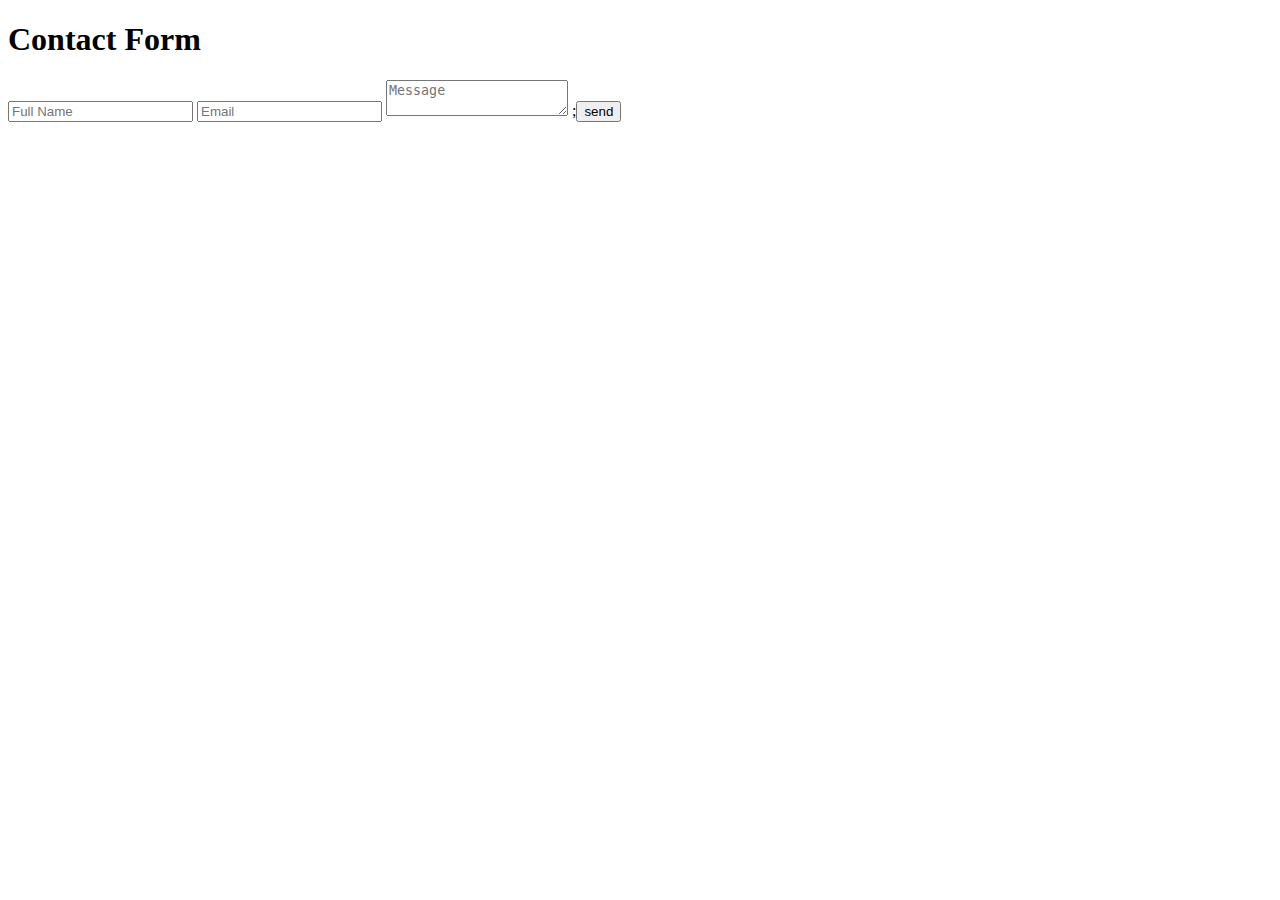
==== index.html @ 702a9852 "Add files via upload" ====
<!DOCTYPE html>
<html lang="en">
<head>
     <meta charset="UTF-8">
	 <meta http-equiv="X-UA-Compatible" content="IE=edge">
	 <meta name="viewport" content="width=device-width, initial-scale=1.0">
	 <title>HTML Contact Form Submission</title>
	 <link rel="stylesheet" href="./style.css">
</head>
<body>

     <div class="container">	 
	      <h1>Contact Form</h1>
		  <form action="https://formsubmit.co/d032a66d4dbeebd61b9a0c402cd5da27" method="POST">
		      <!-- Honeypot -->
			  <input type="text" name="_honey" style="display: none;">
			  
			  <!-- Disabled Captcha-->
			  <input type="hidden" name="_captcha" value="false">
			  
		      <input type="text" name="Name" placeholder="Full Name" required></input>
			  <input type="email" name="Email" placeholder="Email" required></input>
			  <textarea name="Message" placeholder="Message" required></textarea>
			  ;<button type="submit">send</button>
			  
			 
          
		  </form>
	 </div>
	 
</body>
</html>
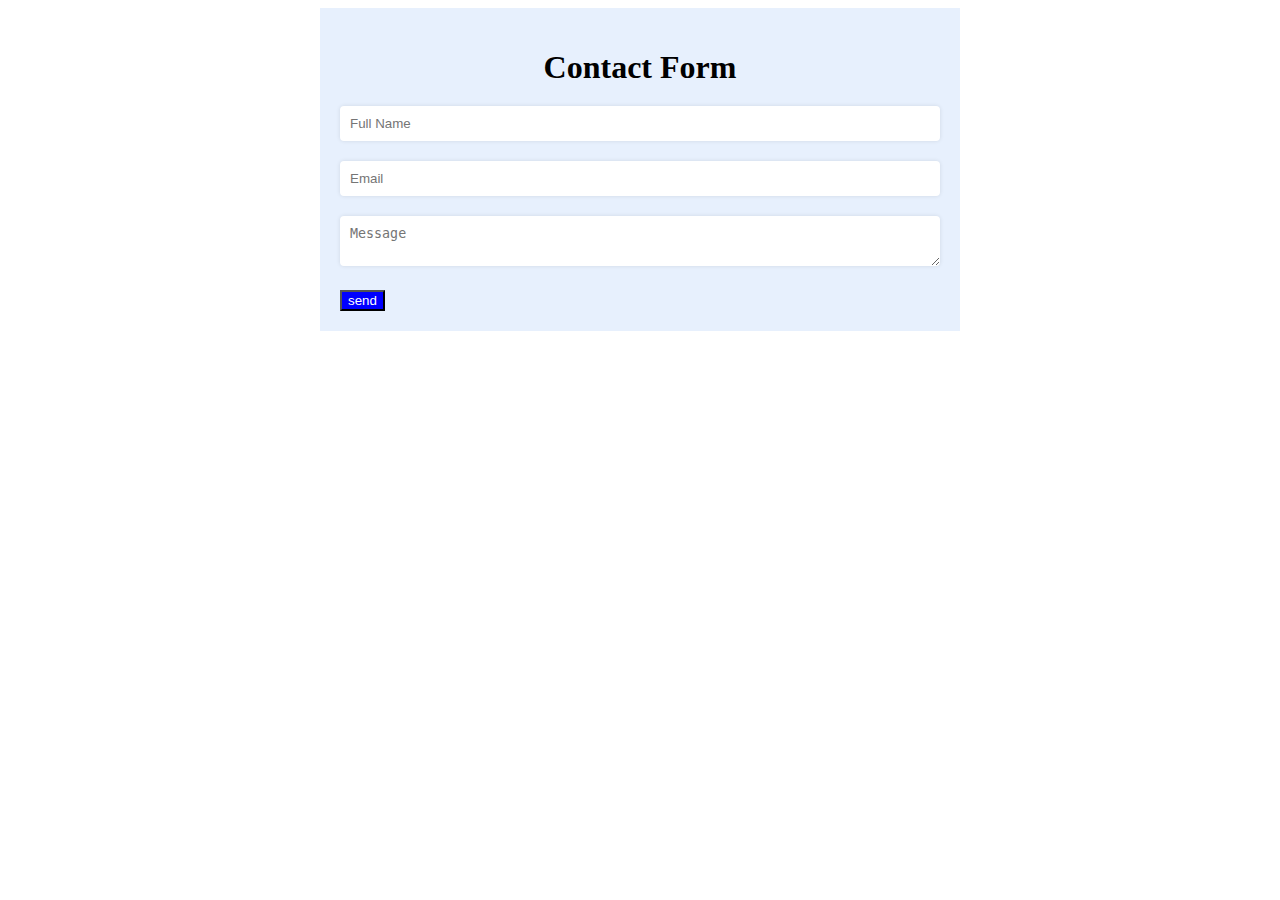
==== commit 448c3e5c: "Add files via upload" ====
--- a/index.html
+++ b/index.html
@@ -6,10 +6,15 @@
 	 <meta name="viewport" content="width=device-width, initial-scale=1.0">
 	 <title>HTML Contact Form Submission</title>
 	 <link rel="stylesheet" href="./style.css">
+	 <style>
+	 	button[type="submit"] {
+	 		background-color: blue;
+	 		color: white;
+	 	}
+	 </style>
 </head>
 <body>
-
-     <div class="container">	 
+	 <div class="container">
 	      <h1>Contact Form</h1>
 		  <form action="https://formsubmit.co/d032a66d4dbeebd61b9a0c402cd5da27" method="POST">
 		      <!-- Honeypot -->
@@ -21,14 +26,8 @@
 		      <input type="text" name="Name" placeholder="Full Name" required></input>
 			  <input type="email" name="Email" placeholder="Email" required></input>
 			  <textarea name="Message" placeholder="Message" required></textarea>
-			  ;<button type="submit">send</button>
-			  
-			 
-          
+			  <button type="submit">send</button>
 		  </form>
 	 </div>
-	 
 </body>
 </html>
-		
-			  --- a/style.css
+++ b/style.css
@@ -0,0 +1,53 @@
+/* Default styles */
+.container {
+  max-width: 600px;
+  margin: 0 auto;
+  padding: 20px;
+  background-color: #e7f0fd;
+}
+
+h1 {
+  text-align: center;
+  margin-bottom: 20px;
+}
+
+form input,
+form textarea {
+  width: calc(100% - 20px);
+  padding: 10px;
+  margin-bottom: 20px;
+  border: none;
+  border-radius: 4px;
+  box-shadow: 0 0 4px rgba(0, 0, 0, 0.1);
+}
+
+form input[type="submit"] {
+  background-color: #007bff;
+  color: #fff;
+  border: none;
+  border-radius: 4px;
+  padding: 10px 20px;
+  cursor: pointer;
+  transition: background-color 0.3s ease;
+}
+
+form input[type="submit"]:hover {
+  background-color: #0069d9;
+}
+
+/* Media query for smaller screens */
+@media (max-width: 480px) {
+  .container {
+    padding: 10px;
+  }
+
+  form input,
+  form textarea {
+    width: calc(100% - 20px);
+    font-size: 16px;
+  }
+
+  form input[type="submit"] {
+    font-size: 18px;
+  }
+}
